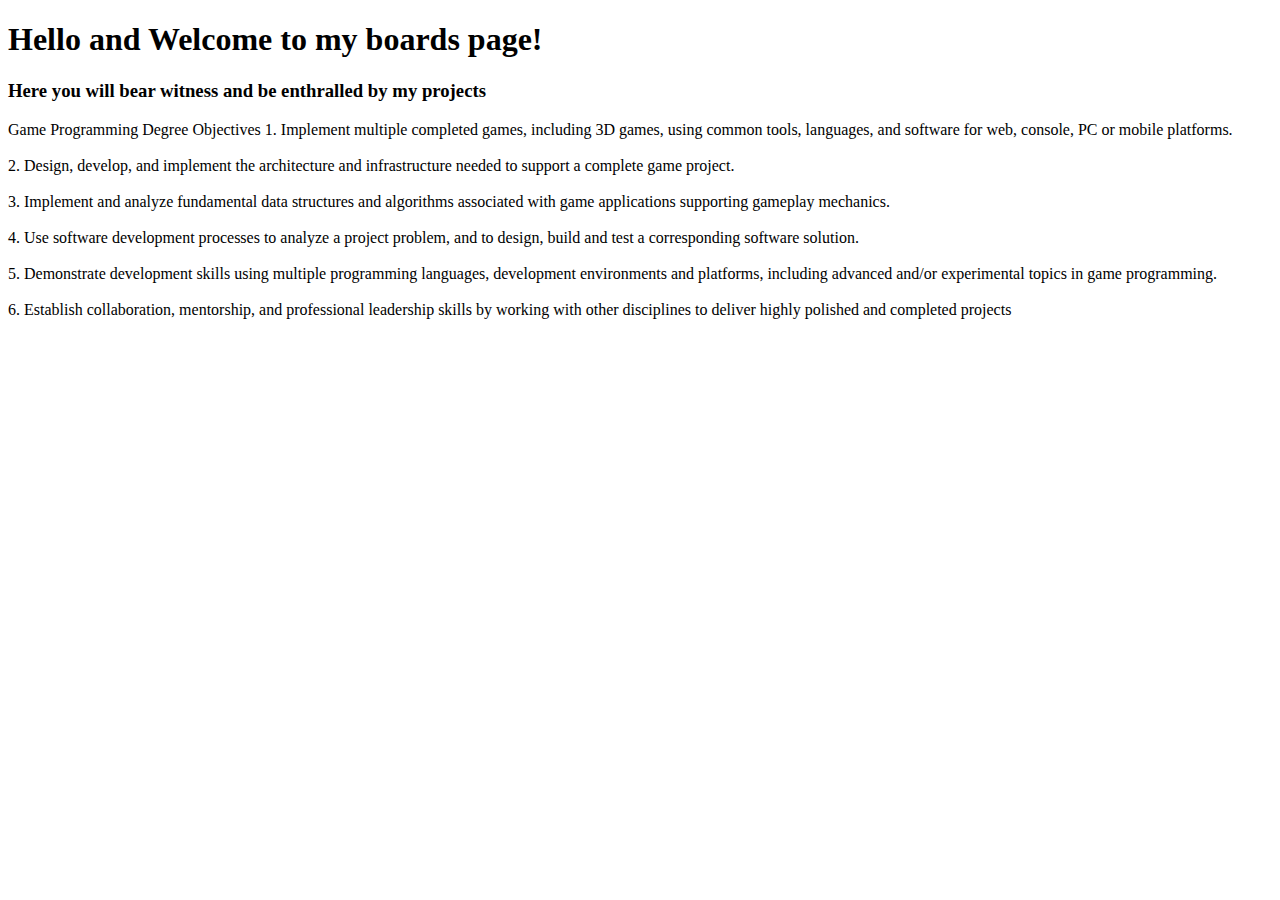
==== Boards.html @ d742f49e "Uploaded assignment 1.1" ====
<!--Hello My name is Robert and today date is 2/22/25-->
<!-- This is the first tag on the page that tells the browser that this in an HTML5 page-->
<!DOCTYPE html>
<!--HTML tag goes next-->
<html>
    <!-- Head contains the info for the browser and serch engine-->
<head>
    <meta charset="UTF-8" />
    <title>Welcome to my Boards page</title>
</head>
<!-- This will contain the sections that hold text and images for what we want to show the user-->
<body>
    <h1>Hello and Welcome to my boards page!</h1>
    <h3>Here you will bear witness and be enthralled by my projects</h3>

    <P>
        Game Programming Degree Objectives
1. Implement multiple completed games, including 3D games, using common tools, languages, and software for web, console, PC or mobile platforms.
<br>
<br>
2. Design, develop, and implement the architecture and infrastructure needed to support a complete game project.
<br>
<br>
3. Implement and analyze fundamental data structures and algorithms associated with game applications supporting gameplay mechanics.
<br>
<br>
4. Use software development processes to analyze a project problem, and to design, build and test a corresponding software solution.
<br>
<br>
5. Demonstrate development skills using multiple programming languages, development environments and platforms, including advanced and/or experimental topics in game programming.
<br>
<br>
6. Establish collaboration, mentorship, and professional leadership skills by working with other disciplines to deliver highly polished and completed projects
    </P>
</body>
</html>
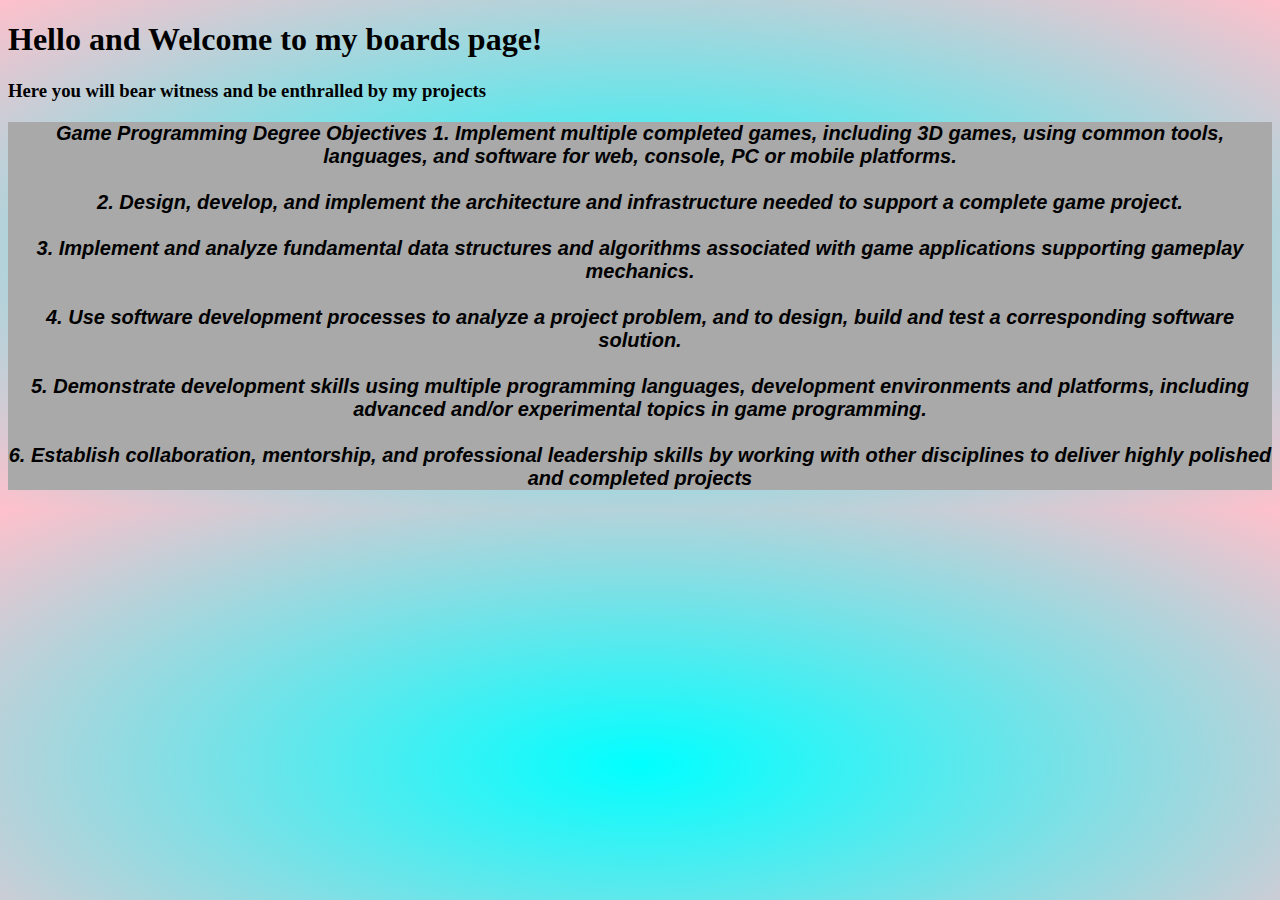
==== commit 39132115: "Uploaded assignment 2.1" ====
--- a/Boards.html
+++ b/Boards.html
@@ -6,12 +6,14 @@
     <!-- Head contains the info for the browser and serch engine-->
 <head>
     <meta charset="UTF-8" />
+    <link rel="stylesheet" href="Main.css">
     <title>Welcome to my Boards page</title>
 </head>
 <!-- This will contain the sections that hold text and images for what we want to show the user-->
 <body>
     <h1>Hello and Welcome to my boards page!</h1>
     <h3>Here you will bear witness and be enthralled by my projects</h3>
+
 
     <P>
         Game Programming Degree Objectives
--- a/Main.css
+++ b/Main.css
@@ -0,0 +1,72 @@
+body
+{   /* This is how you create different back grounds */
+ /* background-color: darkslateblue; */
+/* background-image: linear-gradient(purple, green); */
+  background-image: radial-gradient(cyan, pink); 
+   
+ /* You can have a image as your background or repeated ect.. */
+  /* background-image: url("meme.jpg"); */
+    /* background-repeat: repeat-x; */
+   /* background-repeat: no-repeat; */
+    
+}
+
+/* This will allow us to feather our nav and add a background color and text color */
+nav
+{
+ background-color: chocolate;
+ color: mediumblue;
+ border: 3px dashed black;
+ border-top-left-radius: 2em 2em;
+ border-top-right-radius: 2em 2em;
+ border-bottom-left-radius: 2em 2em;
+ border-bottom-right-radius: 2em 2em;
+}
+
+/* This will allow us to change our paragragh font, size and styles ect.. */
+p
+{
+ background-color: darkgray;
+ text-align: center;
+ font-size: 20px;
+ font-family: 'Franklin Gothic Medium', 'Arial Narrow', Arial, sans-serif;
+ font-style: italic;
+ font-weight: bold;
+ color: black;
+}
+
+/* Here we can decorate our H1-h6, change color aswell */
+h1
+{
+ text-decoration: wavy;
+ text-decoration-color:green;
+}
+
+/*we can add some magic to our button with a background colors and fonts. */
+button
+{
+ background-color: chocolate;
+ border-color: crimson;
+ border-radius: 100px;
+ border-style: ridge;
+ width: 150px;
+ height: 150px;
+ cursor: crosshair;
+}
+
+/* We can create an ID for button and have to be different and not the same */
+#firstbutton:hover
+{
+ background-color: green;
+ padding: 20px 40px;
+ transition-duration: .6s;
+ color: deeppink;
+}
+
+#secondbutton:hover
+{
+ background-color: red;
+ padding: 1000px 5000px;
+ transition: .5000s;
+ color:red
+}
